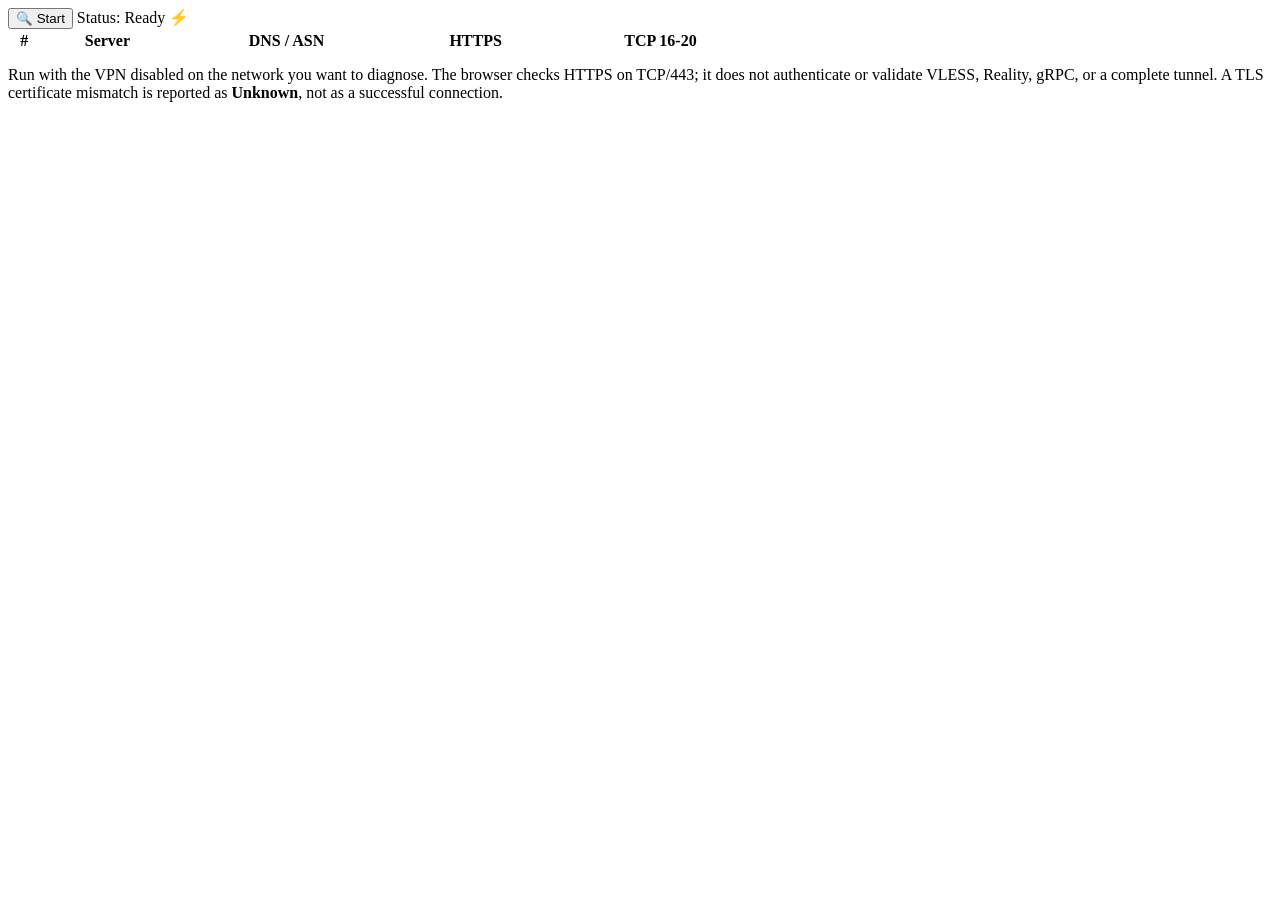
==== uno1/index.html @ c541b6c0 "feat: add UNO1 owned-server checker" ====
<!doctype html>
<html lang="en">
  <head>
    <meta charset="utf-8" />
    <meta name="viewport" content="width=device-width, initial-scale=1" />
    <title>UNO1 Server Checker</title>
    <link rel="stylesheet" href="../ru/tcp-16-20/style.css" />
    <style>
      table {
        min-width: 760px;
      }
      .scroll {
        overflow-x: auto;
      }
      code {
        overflow-wrap: anywhere;
      }
    </style>
    <link rel="preconnect" href="https://dns.google" />
    <link rel="preconnect" href="https://stat.ripe.net" />
  </head>
  <body>
    <div id="header">
      <button id="start-btn" class="btn" disabled>🔍 Start</button>
      <span class="header-status"
        >Status: <span id="status" class="status-ready">Loading…</span></span
      >
    </div>
    <div id="observer"></div>
    <div class="scroll">
      <table id="results">
        <thead>
          <tr>
            <th>#</th>
            <th>Server</th>
            <th>DNS / ASN</th>
            <th>HTTPS</th>
            <th>TCP 16-20</th>
          </tr>
        </thead>
        <tbody></tbody>
      </table>
    </div>
    <pre id="log"></pre>
    <div class="footer">
      Run with the VPN disabled on the network you want to diagnose. The browser
      checks HTTPS on TCP/443; it does not authenticate or validate VLESS,
      Reality, gRPC, or a complete tunnel. A TLS certificate mismatch is
      reported as <b>Unknown</b>, not as a successful connection.
    </div>
    <script src="main.js"></script>
  </body>
</html>
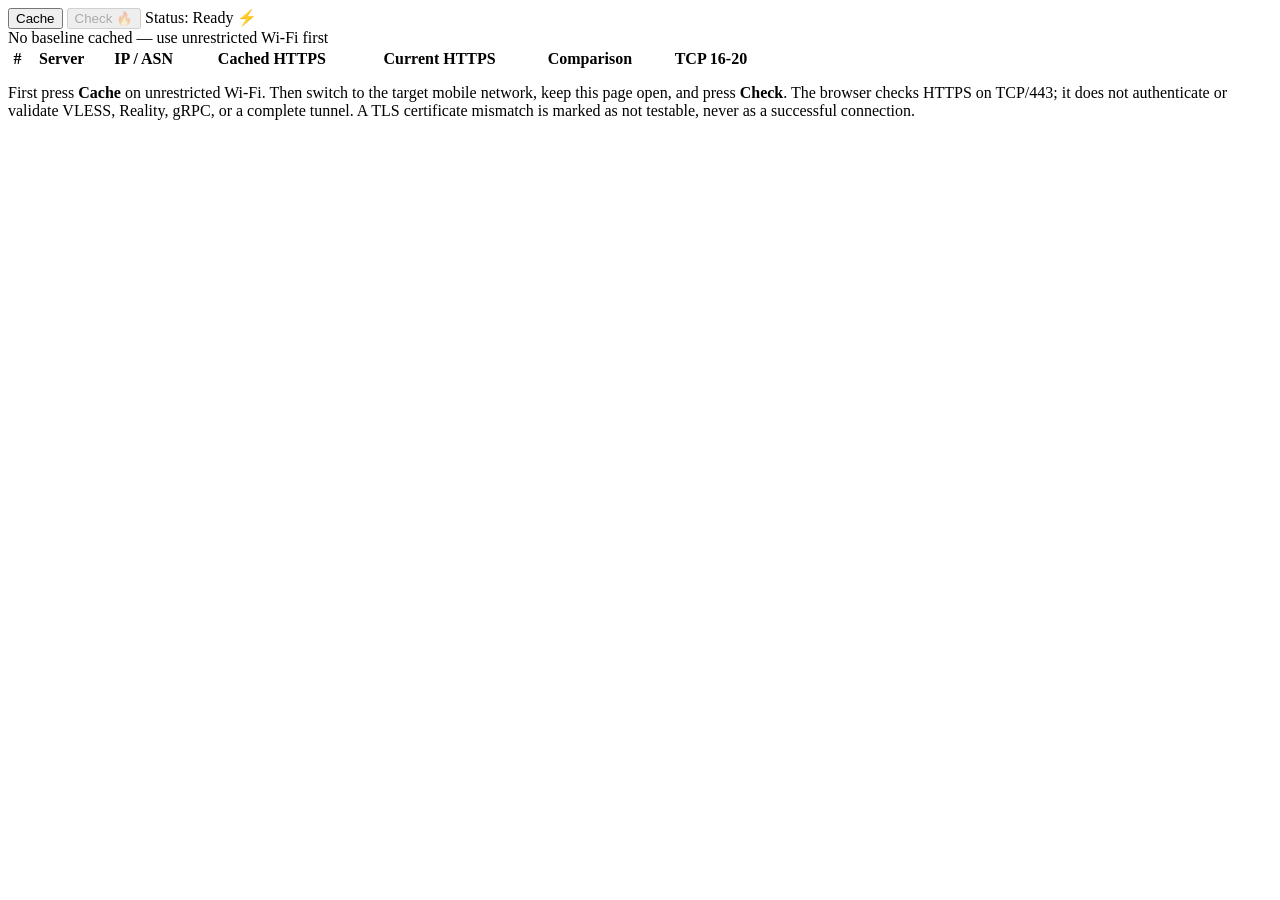
==== commit 5bc02714: "fix: cache UNO1 baseline before mobile checks" ====
--- a/uno1/index.html
+++ b/uno1/index.html
@@ -16,12 +16,11 @@
         overflow-wrap: anywhere;
       }
     </style>
-    <link rel="preconnect" href="https://dns.google" />
-    <link rel="preconnect" href="https://stat.ripe.net" />
   </head>
   <body>
     <div id="header">
-      <button id="start-btn" class="btn" disabled>🔍 Start</button>
+      <button id="cache-btn" class="btn" disabled>Cache</button>
+      <button id="check-btn" class="btn" disabled>Check 🔥</button>
       <span class="header-status"
         >Status: <span id="status" class="status-ready">Loading…</span></span
       >
@@ -33,8 +32,10 @@
           <tr>
             <th>#</th>
             <th>Server</th>
-            <th>DNS / ASN</th>
-            <th>HTTPS</th>
+            <th>IP / ASN</th>
+            <th>Cached HTTPS</th>
+            <th>Current HTTPS</th>
+            <th>Comparison</th>
             <th>TCP 16-20</th>
           </tr>
         </thead>
@@ -43,11 +44,12 @@
     </div>
     <pre id="log"></pre>
     <div class="footer">
-      Run with the VPN disabled on the network you want to diagnose. The browser
+      First press <b>Cache</b> on unrestricted Wi-Fi. Then switch to the target
+      mobile network, keep this page open, and press <b>Check</b>. The browser
       checks HTTPS on TCP/443; it does not authenticate or validate VLESS,
-      Reality, gRPC, or a complete tunnel. A TLS certificate mismatch is
-      reported as <b>Unknown</b>, not as a successful connection.
+      Reality, gRPC, or a complete tunnel. A TLS certificate mismatch is marked
+      as not testable, never as a successful connection.
     </div>
-    <script src="main.js"></script>
+    <script type="module" src="main.js"></script>
   </body>
 </html>
